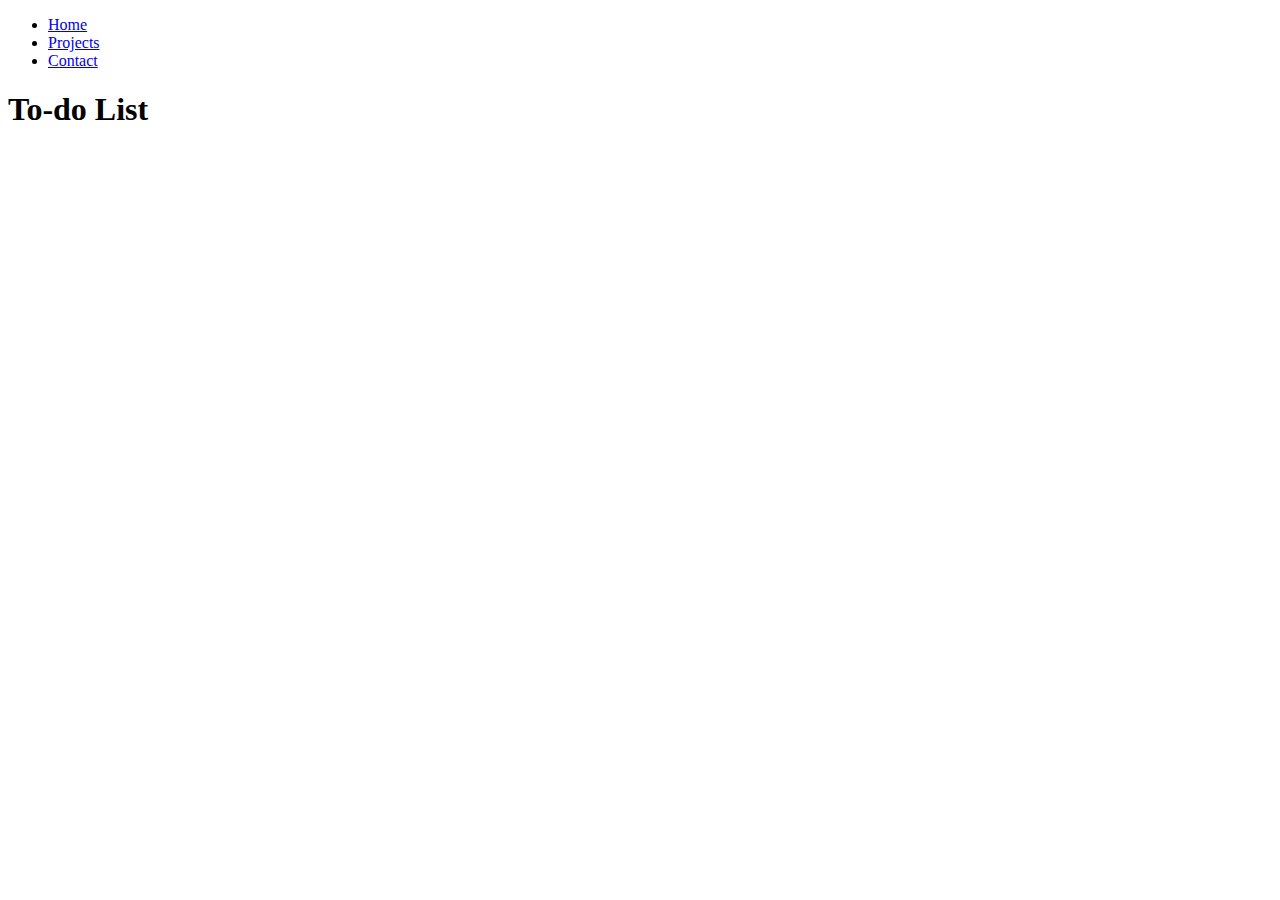
==== projects/todo/index.html @ 6fb747b1 "added aesthetic stuff" ====
<!DOCTYPE html>
<html>
    <head>
        <link rel="stylesheet" href="style.css" media="all"/>
        <title>Todo List</title>
    </head>
    <body>

        <ul class="nav">
            <li><a class="active" href="#home">Home</a></li>
            <li><a href="/projects">Projects</a></li>
            <li><a href="#contact">Contact</a></li>
          </ul>

        <h1>To-do List</h1>
        
    </body>
<script src="main.js"></script>
</html>
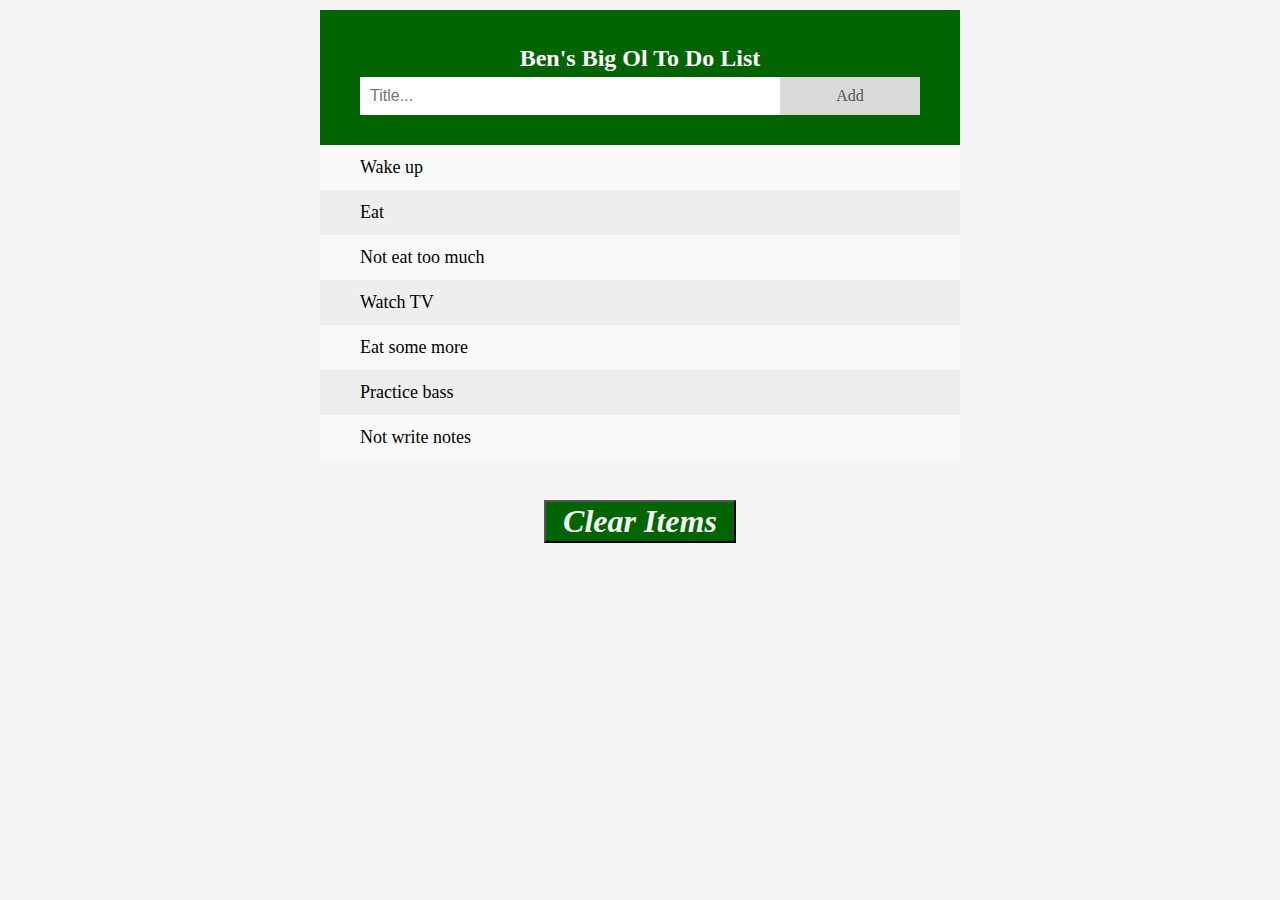
==== commit debb8e80: "added todo list stuff. made it look pretty" ====
--- a/projects/todo/index.html
+++ b/projects/todo/index.html
@@ -1,19 +1,30 @@
 <!DOCTYPE html>
 <html>
-    <head>
-        <link rel="stylesheet" href="style.css" media="all"/>
-        <title>Todo List</title>
-    </head>
-    <body>
+  <head>
+    <link rel="stylesheet" type="text/css" href="style.css">
+  </head>
+  <body>
 
-        <ul class="nav">
-            <li><a class="active" href="#home">Home</a></li>
-            <li><a href="/projects">Projects</a></li>
-            <li><a href="#contact">Contact</a></li>
-          </ul>
+    
 
-        <h1>To-do List</h1>
-        
-    </body>
-<script src="main.js"></script>
+    <div class="header">
+      <h2 style="margin:5px">Ben's Big Ol To Do List</h2>
+      <input type="text" id="myInput" placeholder="Title...">
+      <span onclick="newElement()" class="addBtn">Add</span>
+    </div>
+
+    <ul id="myUL">
+      <li>Wake up</li>
+      <li>Eat</li>
+      <li>Not eat too much</li>
+      <li>Watch TV</li>
+      <li>Eat some more</li>
+      <li>Practice bass</li>
+      <li>Not write notes</li>
+    </ul>
+    <button type="button" id="clear-list" onclick="removeAll()">Clear Items</button>
+
+    <script type="text/javascript" src="main.js"></script>
+
+  </body>
 </html>--- a/projects/todo/style.css
+++ b/projects/todo/style.css
@@ -0,0 +1,113 @@
+body {
+    margin: 10px auto;
+    min-width: 250px;
+    max-width: 50%;
+    background-color: whitesmoke;
+  }
+  * {
+    box-sizing: border-box;
+  }
+  
+  ul {
+    margin: 0;
+    padding: 0;
+  }
+  ul li {
+    cursor: pointer;
+    position: relative;
+    padding: 12px 8px 12px 40px;
+    list-style-type: none;
+    background: #eee;
+    font-size: 18px;
+    transition: 0.2s;
+  
+    -webkit-user-select: none;
+    -moz-user-select: none;
+    -ms-user-select: none;
+    user-select: none;
+  }
+  
+  ul li:nth-child(odd) {
+  background: #f9f9f9;
+  }
+  ul li:hover {
+    background: #ddd;
+  }
+  ul li.checked {
+    background: teal;
+    color: white;
+    text-decoration: line-through;
+  }
+  ul li.checked::before {
+    content: '';
+    position: absolute;
+    border-color: #fff;
+    border-style: solid;
+    border-width: 0 2px 2px 0;
+    top: 10px;
+    left: 16px;
+    transform: rotate(45deg);
+    height: 15px;
+    width: 7px;
+  }
+  
+  .close {
+    position: absolute;
+    right: 0;
+    top: 0;
+    padding: 12px 16px 12px 16px;
+  }
+  
+  .close:hover {
+    background-color: darkgreen;
+    color: white;
+  }
+  .header {
+    background-color: darkgreen;
+    padding: 30px 40px;
+    color: white;
+    text-align: center;
+  }
+  .header:after {
+    content: "";
+    display: table;
+    clear: both;
+  }
+  input {
+    margin: 0;
+    border: none;
+    border-radius: 0;
+    width: 75%;
+    padding: 10px;
+    float: left;
+    font-size: 16px;
+  }
+  .addBtn {
+    padding: 10px;
+    width: 25%;
+    background: #d9d9d9;
+    color: #555;
+    float: left;
+    text-align: center;
+    font-size: 16px;
+    cursor: pointer;
+    transition: 0.3s;
+    border-radius: 0;
+  }
+  .addBtn:hover {
+    background-color: #bbb;
+  }
+  #clear-list{
+    width: 30%;
+    font-weight: bold;
+    font-style: italic;
+    font-size: xx-large;
+    font-family: "Times New Roman";
+    margin: 40px 35%;
+    background-color: darkgreen;
+    color: whitesmoke;
+  }
+  #clear-list:hover{
+    background-color: gray;
+    color: white;
+  }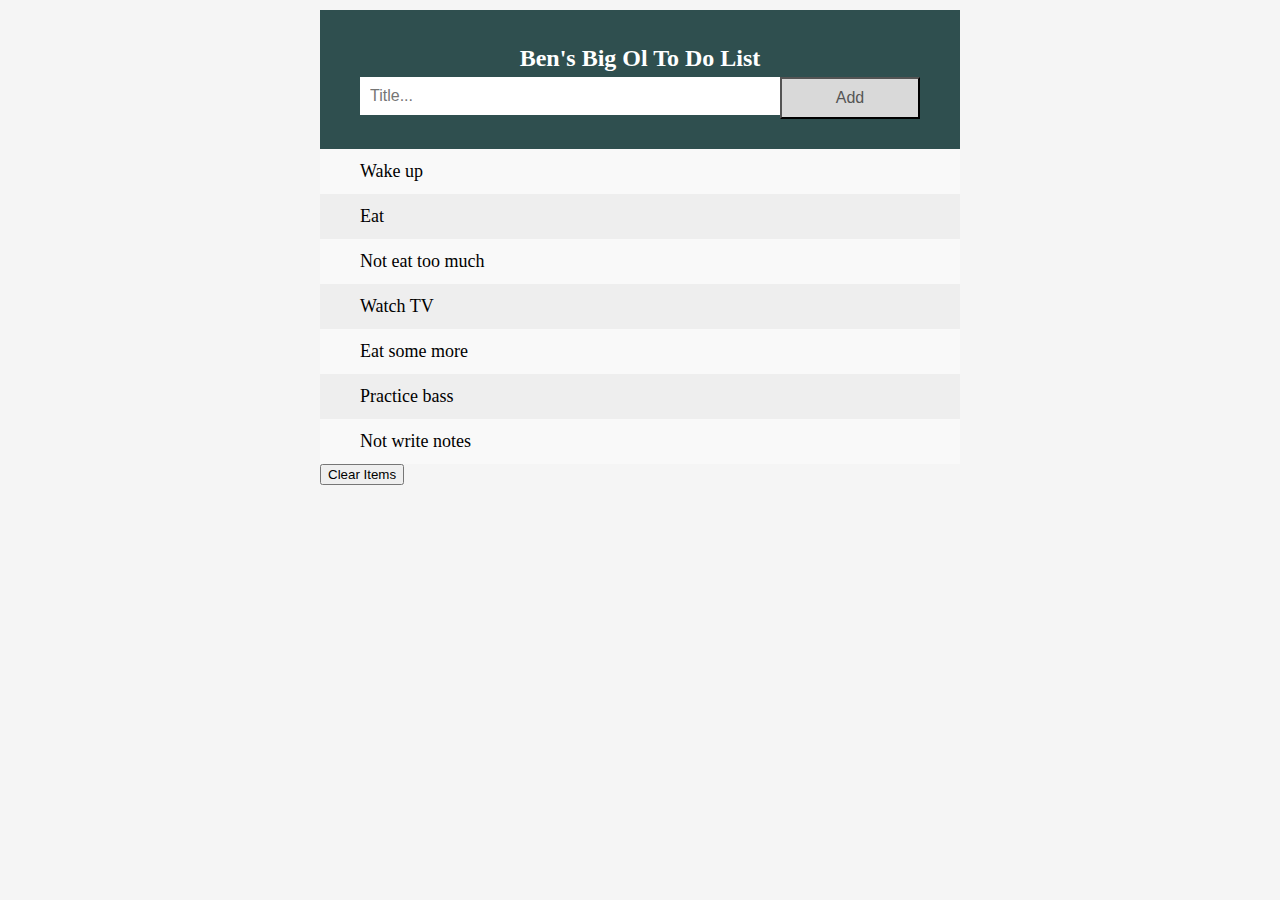
==== commit 8e4c338f: "Added JavaScript stuffgit add ." ====
--- a/projects/todo/index.html
+++ b/projects/todo/index.html
@@ -10,7 +10,7 @@
     <div class="header">
       <h2 style="margin:5px">Ben's Big Ol To Do List</h2>
       <input type="text" id="myInput" placeholder="Title...">
-      <span onclick="newElement()" class="addBtn">Add</span>
+      <button type="button" id="Add-Btn" class="addBtn">Add</button>
     </div>
 
     <ul id="myUL">
@@ -22,9 +22,13 @@
       <li>Practice bass</li>
       <li>Not write notes</li>
     </ul>
-    <button type="button" id="clear-list" onclick="removeAll()">Clear Items</button>
+    <button type="button" id="Bens-Button">Clear Items</button>
 
-    <script type="text/javascript" src="main.js"></script>
+    <script type="text/javascript" src="main.js">
+    
+    
+    
+    </script>
 
   </body>
 </html>--- a/projects/todo/style.css
+++ b/projects/todo/style.css
@@ -34,7 +34,7 @@
     background: #ddd;
   }
   ul li.checked {
-    background: teal;
+    background: black;
     color: white;
     text-decoration: line-through;
   }
@@ -59,11 +59,11 @@
   }
   
   .close:hover {
-    background-color: darkgreen;
+    background-color: darkslategray;
     color: white;
   }
   .header {
-    background-color: darkgreen;
+    background-color: darkslategray;
     padding: 30px 40px;
     color: white;
     text-align: center;
@@ -95,16 +95,15 @@
     border-radius: 0;
   }
   .addBtn:hover {
-    background-color: #bbb;
+    background-color: azure;
   }
   #clear-list{
     width: 30%;
     font-weight: bold;
-    font-style: italic;
     font-size: xx-large;
-    font-family: "Times New Roman";
+    font-family: "Courier New";
     margin: 40px 35%;
-    background-color: darkgreen;
+    background-color: darkslategray;
     color: whitesmoke;
   }
   #clear-list:hover{
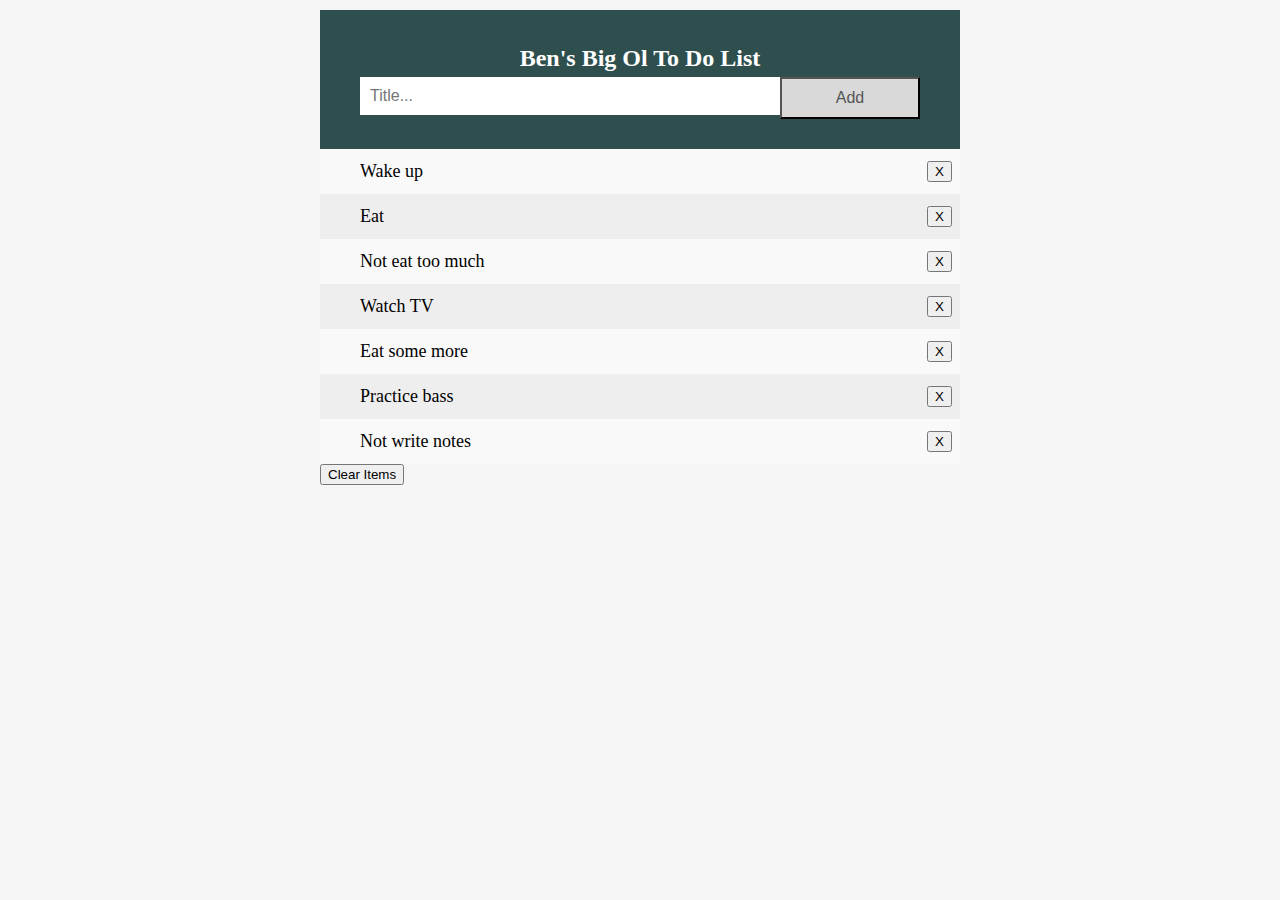
==== commit 2ab2078b: "added delete buttons" ====
--- a/projects/todo/index.html
+++ b/projects/todo/index.html
@@ -14,13 +14,13 @@
     </div>
 
     <ul id="myUL">
-      <li>Wake up</li>
-      <li>Eat</li>
-      <li>Not eat too much</li>
-      <li>Watch TV</li>
-      <li>Eat some more</li>
-      <li>Practice bass</li>
-      <li>Not write notes</li>
+      <li>Wake up <button class="closebutton">X</button></li> 
+      <li>Eat <button class="closebutton">X</button></li>
+      <li>Not eat too much <button class="closebutton">X</button></li>
+      <li>Watch TV <button class="closebutton">X</button></li>
+      <li>Eat some more <button class="closebutton">X</button></li>
+      <li>Practice bass <button class="closebutton">X</button></li>
+      <li>Not write notes <button class="closebutton">X</button></li>
     </ul>
     <button type="button" id="Bens-Button">Clear Items</button>
 
--- a/projects/todo/style.css
+++ b/projects/todo/style.css
@@ -109,4 +109,12 @@
   #clear-list:hover{
     background-color: gray;
     color: white;
+  }
+
+  button.closebutton {
+
+    float:right;
+    
+
+
   }